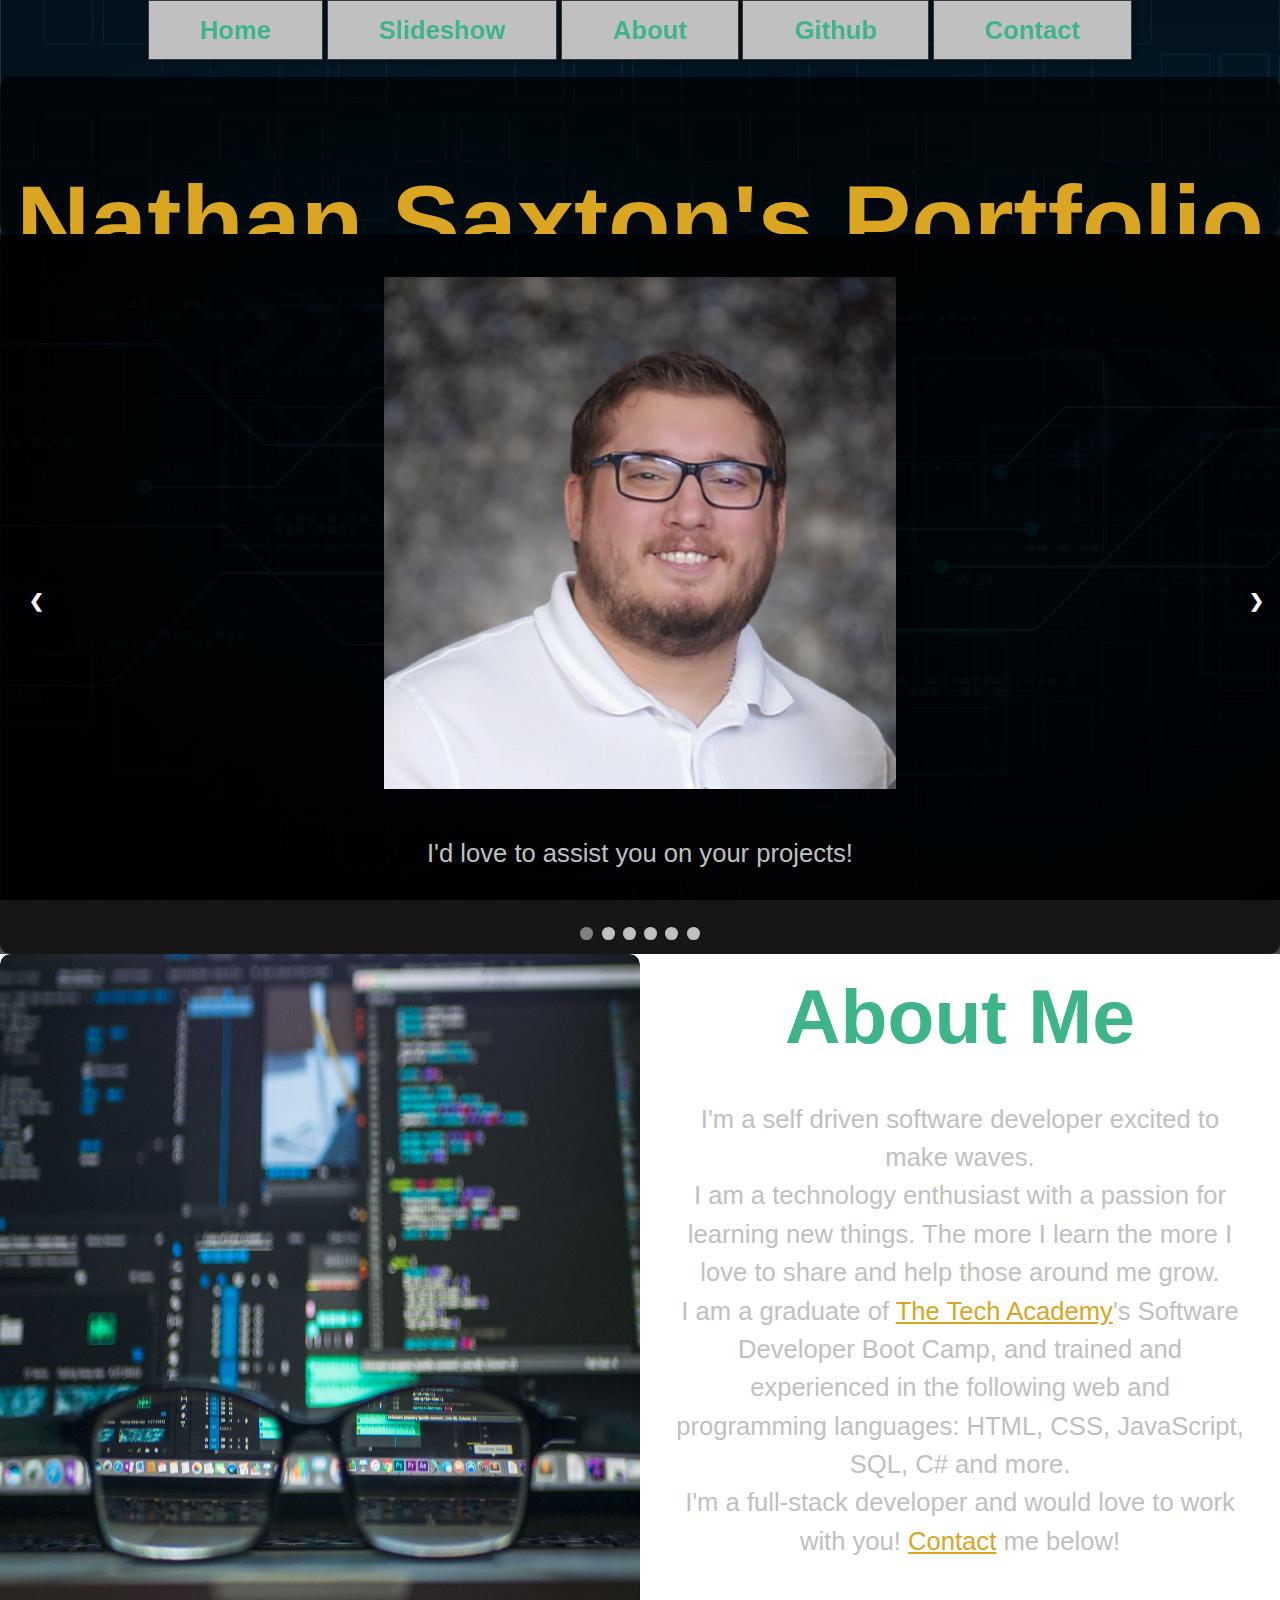
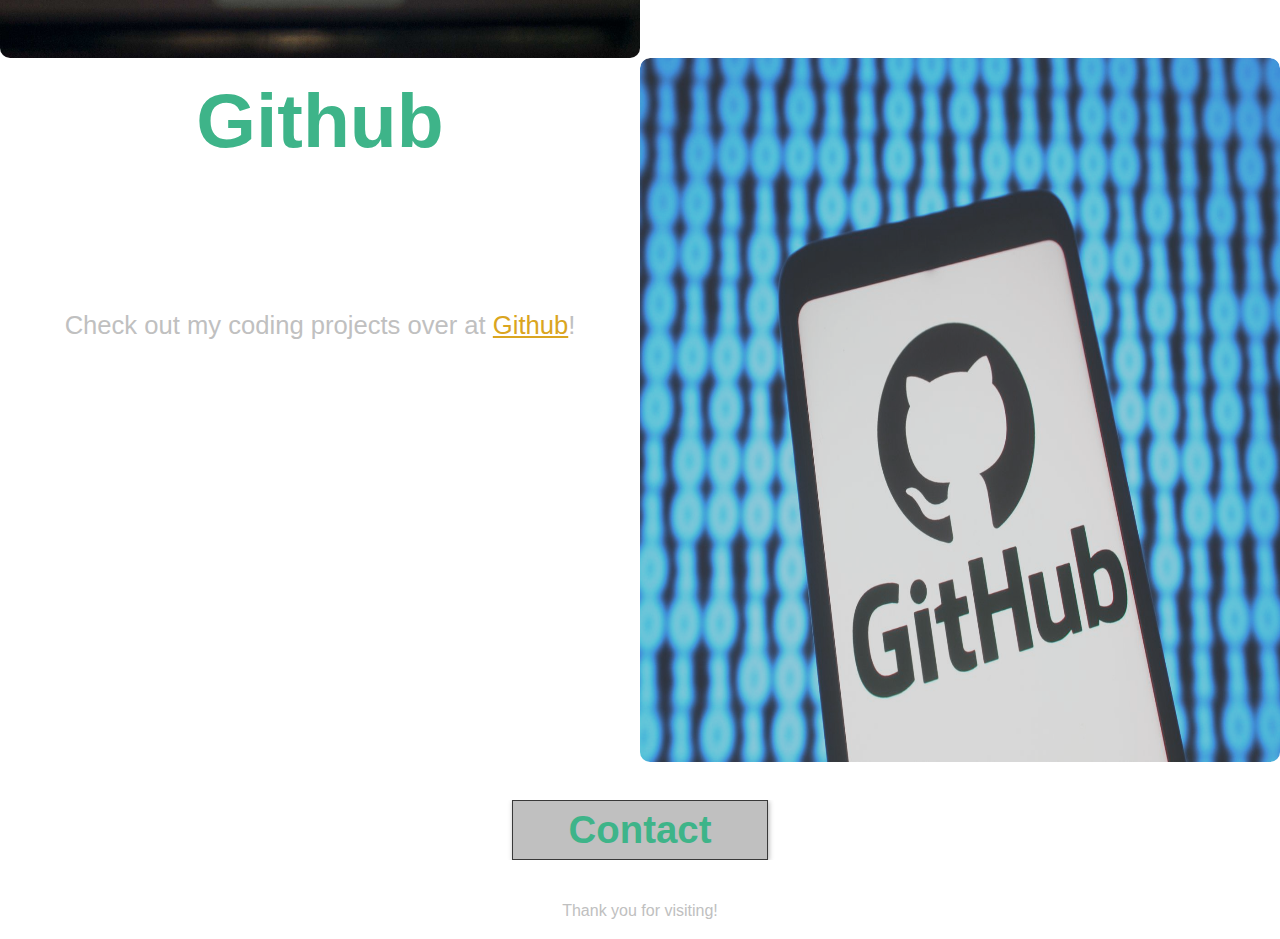
==== index.html @ 8b93b226 "Update index.html" ====
<!DOCTYPE html>

<html>

<head>
    <title>Nathan Saxton</title>
    <meta charset="utf-8" />
    <meta name="viewport" content="width=device-width" />
    <link rel="stylesheet" type="text/css" href="css/NathanSaxton.css" />
    <script src="js/NathanSaxton.js" defer></script>
</head>

<body>
    <!--Navigation-->
    <nav>
        <div class="menu-container">
            <ul class="nav-menu">
                <button class="button" onclick="goTo('#home')">
                    <li>Home</li>
                </button>
                <button class="button" onclick="goTo('#slideshow')">
                    <li>Slideshow</li>
                </button>
                <button class="button" onclick="goTo('#about')">
                    <li>About</li>
                </button>
                <button class="button" onclick="goTo('#github')">
                    <li>Github</li>
                </button>
                <button class="button" onclick="showContact()">
                    <li>Contact</li>
                </button>
            </ul>
        </div>
    </nav>

    <!--Home-->
    <section id="home">
        <div class="wrap">
            <div class="media-container">
                <video autoplay loop muted>
                    <source src="media/banner_video.mp4">
                </video>
                <div class="banner-overlay">
                    <h1>
                        Nathan Saxton's Portfolio
                    </h1>
                    <p>
                        My name is Nathan Saxton. Welcome to my portfolio website.
                        You will find my background and experience below.
                        Thank you for visiting!
                    </p>
                </div>
            </div>
        </div>
    </section>

    <!--Slide Show-->
    <section id="slideshow">
        <div class="wrap">
            <div class="slideContainer">
                <div class="slide fade">
                    <img src="media/headshot.png" alt="Headshot" onclick="toLinkedIn()" />
                    <div class="caption">I'd love to assist you on your projects!</div>
                </div>
                <div class="slide fade">
                    <img src="media/frontend.png" alt="Front End" />
                    <div class="caption">I'm a full-stack developer. Trained in: <br />HTML, CSS, JavaScript,
                        Bootstrap,
                    </div>
                </div>
                <div class="slide fade">
                    <img src="media/python.jpg" alt="Python" />
                    <div class="caption">Python (including the tkinter interface, MVT, and the Django Framework), </div>
                </div>
                <div class="slide fade">
                    <img src="media/c_sharp.jpg" alt="C#" />
                    <div class="caption">C#, .NET Framework, ASP.NET, MVC, </div>
                </div>
                <div class="slide fade">
                    <img src="media/sql_logo.jpg" alt="SQL Logo" />
                    <div class="caption">back end development, databases and SQL.</div>
                </div>
                <div class="slide fade">
                    <img src="media/contact_us.jpg" alt="Contact Us" onclick="showContact()" />
                    <div class="caption">Contact me today!</div>
                </div>
                <!--next/prev slide buttons-->
                <div id="prev" onclick="changeSlide(-1)">
                    &#10094;
                </div>
                <div id="next" onclick="changeSlide(1)">
                    &#10095;
                </div>
                <!--Dots to give visual-->
                <div class="slideDots">
                    <span class="dot active" onclick="currentSlide(1)"></span>
                    <span class="dot" onclick="currentSlide(2)"></span>
                    <span class="dot" onclick="currentSlide(3)"></span>
                    <span class="dot" onclick="currentSlide(4)"></span>
                    <span class="dot" onclick="currentSlide(5)"></span>
                    <span class="dot" onclick="currentSlide(6)"></span>
                </div>
            </div>
        </div>
    </section>

    <!--About-->
    <section id="about">
        <div class="wrap">
            <div class="row">
                <div class="col">
                    <div class="media-container">
                        <div class="photo">
                            <img src="media/coding_glasses.jpg" alt="Coding Glasses" />
                            <div class="photo-overlay">
                                <h4>

                                </h4>
                            </div>
                        </div>
                    </div>
                </div>
                <div class="col text">
                    <div class="text-box">
                        <h2>
                            About Me
                        </h2>
                        <p>
                            I'm a self driven software developer excited to make waves.
                            <br />
                            I am a technology enthusiast with a passion for learning new things.
                            The more I learn the more I love to share and help those around me grow.
                            <br />
                            I am a graduate of <a href="https://learncodinganywhere.com/" target="_blank">The Tech
                                Academy</a>&#39;s Software Developer Boot Camp,
                            and trained and experienced in the following web and programming languages:
                            HTML, CSS, JavaScript, SQL, C&#35; and more.
                            <br />
                            I'm a full-stack developer and would love to work with you!
                            <a href="#contact">Contact</a> me below!
                        </p>
                    </div>
                </div>
            </div>
        </div>
        </div>
    </section>

    <!--Github-->
    <section id="github">
        <div class="wrap">
            <div class="row">
                <div class="col text">
                    <h2>
                        Github
                    </h2>
                    <p>
                        Check out my coding projects over at <a target="_blank"
                            href="https://github.com/NathanSaxton">Github</a>!
                    </p>
                </div>
                <div class="col">
                    <div class="media-container">
                        <div class="photo">
                            <a href="https://github.com/NathanSaxton"><img src="media/github.jpg" alt="Github" /></a>
                            <div class="photo-overlay">
                                <h4>

                                </h4>
                            </div>
                        </div>
                    </div>
                </div>
            </div>
        </div>
    </section>

    <!--Contact-->
    <section id="contact">
        <div>
            <button class="contact button" onclick="showContact()">Contact</button>
        </div>
        <div id="hidden-form">
            <h2>Contact Us</h2>
            <form action="https://formspree.io/f/mrgjenrr" method="post">
                <input type="text" class="form-text" value="" placeholder="Name" required />
                <input type="email" class="form-text" value="" placeholder="Email" required />
                <textarea name="messageBox" class="form-text" id="message" cols="30" rows="10"
                    placeholder="Write your message here."></textarea>
                <input type="submit" id="submit" class="button" value="Submit" />
                <input type="button" id="close-form" class="button" onclick="closeContact()" value="Close" />
            </form>
        </div>
    </section>
</body>
<footer>
    <p>Thank you for visiting!</p>
</footer>

</html>
---- css/NathanSaxton.css ----
/* CSS Styled by Nathan Saxton*/

/*General Page*/
html {
    font-family:  'Garamond','Trebuchet MS', 'Lucida Sans Unicode', 'Lucida Grande', 'Lucida Sans', Arial, sans-serif;
    -webkit-text-size-adjust: 100%;
}

body {
    margin: 0;
    line-height: 1.5;
    background: fixed url("../media/background.jpg");
    color: silver;
    text-align: center;
}

section {
    margin: 0;
    padding: 0;
    width: 100%;
    overflow: hidden;
}

.wrap {
    overflow: hidden;
    width: 100%;
    height: 100%;
    padding: 0;
    margin: 0;
}

.media-container {
    width: 100%;
    border-radius: 10px;
    position: relative;
    overflow: hidden;
}

footer {
    display: block;
    text-align: center;
}

/*Menu*/
nav {
    margin: 0;
    width: 100%;
    position: absolute;
    overflow: hidden;
    top: 0;
    left: 0;
    height: 100%;
}

.menu-container {
    height: 6vw;
    max-height: 340px;
    margin: 0% auto;
    width: 100%;
    position: fixed;
    z-index: 5;
    padding: 0;
}

.nav-menu {
    color: rgba(62, 180, 137, 1);
    font: bold 12px/18px sans-serif;
    display: inline;
    margin: 0 auto;
    list-style: none;
    text-decoration: none;
    width: 100%;
    padding: 1px 0px;
}

.nav-menu::after {
    clear: both;
    display: table;
    content: " ";
}

.nav-menu li{
    display: inline-block;
    position: relative;
    cursor: pointer;
    font-size: 2vw;
    margin: 0 auto;
}

/*Home-Banner*/

#home .wrap {
    margin-top: 6vw;
}

.media-container video {
    margin: 0;
    max-width: 100%;
    max-height: 100%;
    padding: 0;
}

.banner-overlay {
    position: absolute;
    top: 0;
    right: 0;
    bottom: 0;
    left: 0;
    float: none;
    width: 100%;
    background-color: rgba(0, 0, 0, .7);
    margin: 0;
    padding: 0;
    justify-content: center;
    align-items: center;
}

h1 {
    font-size: 8vw;
    color: goldenrod;
}

.banner-overlay p {
    font-size: 2vw;
    width: 50%;
    padding: 1% 25%;
}

/*SlideShow*/

#slideshow .wrap{
    background-color: rgba(0, 0, 0, .7);
    height: 80vh;

}
.slideContainer{
    position: relative;
    overflow: hidden;
    border-radius: 10px;
    text-align: center;
    height: 100%;
    padding: 5% auto;
    background-color: rgba(0, 0, 0, .7);
}

#slideshow img {
    object-fit: contain;
    height: 83%;
    width: 50%;
    z-index: -1;
    transform: scale(1);
    transition: transform .3s;
}

.slide {
    position: absolute;
    top: 2px;
    bottom: 2px;
    left: 10%;
    right: 10%;
    display: none;
}

#prev, #next {
    cursor: pointer;
    position: absolute;
    top: 50%;
    width: auto;
    margin-top: -22px;
    padding: 16px;
    color: whitesmoke;
    font-weight: bold;
    font-size: 18px;
    transition: .6s ease;
    border-radius: 0 3px 3px 0;
    user-select: none;
}

#prev {
    left: 1vw;
}

#next {
    right: 0;
    border-radius: 3px 0 0 3px;
}

.caption {
    position: absolute;
    bottom: 0;
    right: 0;
    left: 0;
    height: 15%;
    padding: 10px;
    font-size: 2vw;
}

.slideDots {
    position: absolute;
    bottom: 1%;
    left: 40%;
    right: 40%;
}

.dot {
    cursor: pointer;
    height: 1vw;
    width: 1vw;
    margin: 0 2px;
    background-color: silver;
    border-radius: 50%;
    display: inline-block;
    transition: background-color .6s ease;
}

.active, .dot:hover{
    background-color: gray;
}

/*Rows and Columns*/

.row {
    position: relative;
    height: 100%;
}
.col {
    float: left;
    width: 50%;
    height: 55vw;
    border-radius: 10px;
    overflow: hidden;
}

h2 {
    font-size: 6vw;
    color: rgba(62, 180, 137, 1);
    margin: 5px auto;
}

#about h2 {
    margin-bottom: 2vw;
}

.col p {
    font-size: 2vw;
    width: 90%;
    padding: 0 5%;
}

#github p {
    margin: 20% 0;
}

.text-box {
    text-align: center;
}

.col a {
    color: goldenrod;
    transition-property: color;
    transition-duration: .3s;
    transition-duration: 0s;
}

.text a:hover {
    color: rgb(62, 180, 137);
    background-color: rgba(255, 255, 255, .7);
    transition: background-color .3s;
}

/*Video and Image*/

.col img {
    width: 100%;
    height: 55vw;
    z-index: -1;
}

#github img {
    filter: hue-rotate(110deg) contrast(0.7);}

video {
    width: 100%;
    height: 100%;
    filter: grayscale();
    transition: filter .3s;
}

/* Form */
#contact {
    margin: 3% auto;
}

#hidden-form {
    display: none;
    position: fixed;
    right: 1%;
    bottom: 1%;
    width: 50%;
    background-color: rgba(0, 0, 0, .9);
    padding: 10px;
}

.form-text{
    margin: 5px 15%;
    width: 70%;
    height: 3vw;
    background-color: rgba(255, 255, 255, .7);
}

#message {
    height: 15vw;
}

.button {
    color: rgba(62, 180, 137, 1);
    font: bold 12px/18px sans-serif;
    padding: 20px 4%;
    background-color: silver;
    border: solid 1px rgba(0, 0, 0, .7);
    box-shadow: 1px 1px 5px 0 rgba(0, 0, 0, .3);
    font-size: 2vw;
}

.contact {
    width: 20%;
    font-size: 3vw;
}

/*Animations*/

.nav-menu li, .button, .prev, .next{
    transition-property: background;
    transition-duration: .3s;
    transition-delay: 0s;
    transition-timing-function: ease-in-out;
}

.button:hover{
    background-color: rgba(62, 180, 137, .7);
    color: silver;
}

.nav-menu a:hover {
    color: silver;
}


#slideshow img:hover {
    transform: scaleX(1.5);
    transition: transform .3s;
}

#prev:hover, #next:hover {
    background-color: rgba(0, 0, 0, .7);
}

.fade {
    -webkit-animation-name: fade;
    -webkit-animation-duration: 1.5;
    animation-name: fade;
    animation-duration: 1.5s;
}

@-webkit-keyframes fade{
    from {opacity: .4}
    to {opacity: 1}
}

@keyframes fade {
    from {opacity: .4}
    to {opacity: 1}
}

.col img:hover {
    transform: scale(1.5);
    transition: transform .5s;
    
}

#home:hover video {
    filter: grayscale(.3);
    transition: filter .3s;    
}

.text {
    transition-property: background;
    transition-duration: .3s;
    transition-delay: 0s;
    transition-timing-function: ease-in-out;
}

.text:hover {
    background-color: rgba(0, 0, 0, .7);
}

/*Adaptable screen*/

@media screen and (max-width:600px){
    .nav {
        bottom: 0;
        padding: 0;
    }

    #home .wrap {
        margin-top: 10vw;
    }

    .menu-container {
        padding: 0;
        left: 0;
        margin: 0;
    }

    .nav-menu {
        padding: 0;
        margin: 0;
        width: 100%;
        height: 100%;
        text-align: left;
    }

    .button{
        position: relative;
        display: inline-block;
        width: 15%;
        margin: 0;
        font-size: 3vw;
        padding: 10px 0px;
        text-align: center;
    }

    .col {
        width: 100%;
    }

    .text {
        height: 100%;
    }

    .banner-overlay h1 {
        padding: 0 5%;
        margin: 0;
    }

    .banner-overlay p {
        font-size: 4vw;
        width: 80%;
        padding: 1% 10%;
        margin: 0;
    }

    h2 {
        margin-top: 0;
    }

    #github p {
        margin: 5% 0;
    }

    #hidden-form {
        width: 100%;
        left: 0;
        top: 0;
        right: 0;
        bottom: 0;
        z-index: 10;
    }
    
    #next, #prev {
        width: 10%;
        height: 48vh;
        top: 0;
        padding-top: 50%;
    }

    #slideshow img {
        object-fit: fill;
        height: 88%;
        width: 100%;
    }

    .caption {
        height: 10%;
        font-size: 3vw;
    }
}
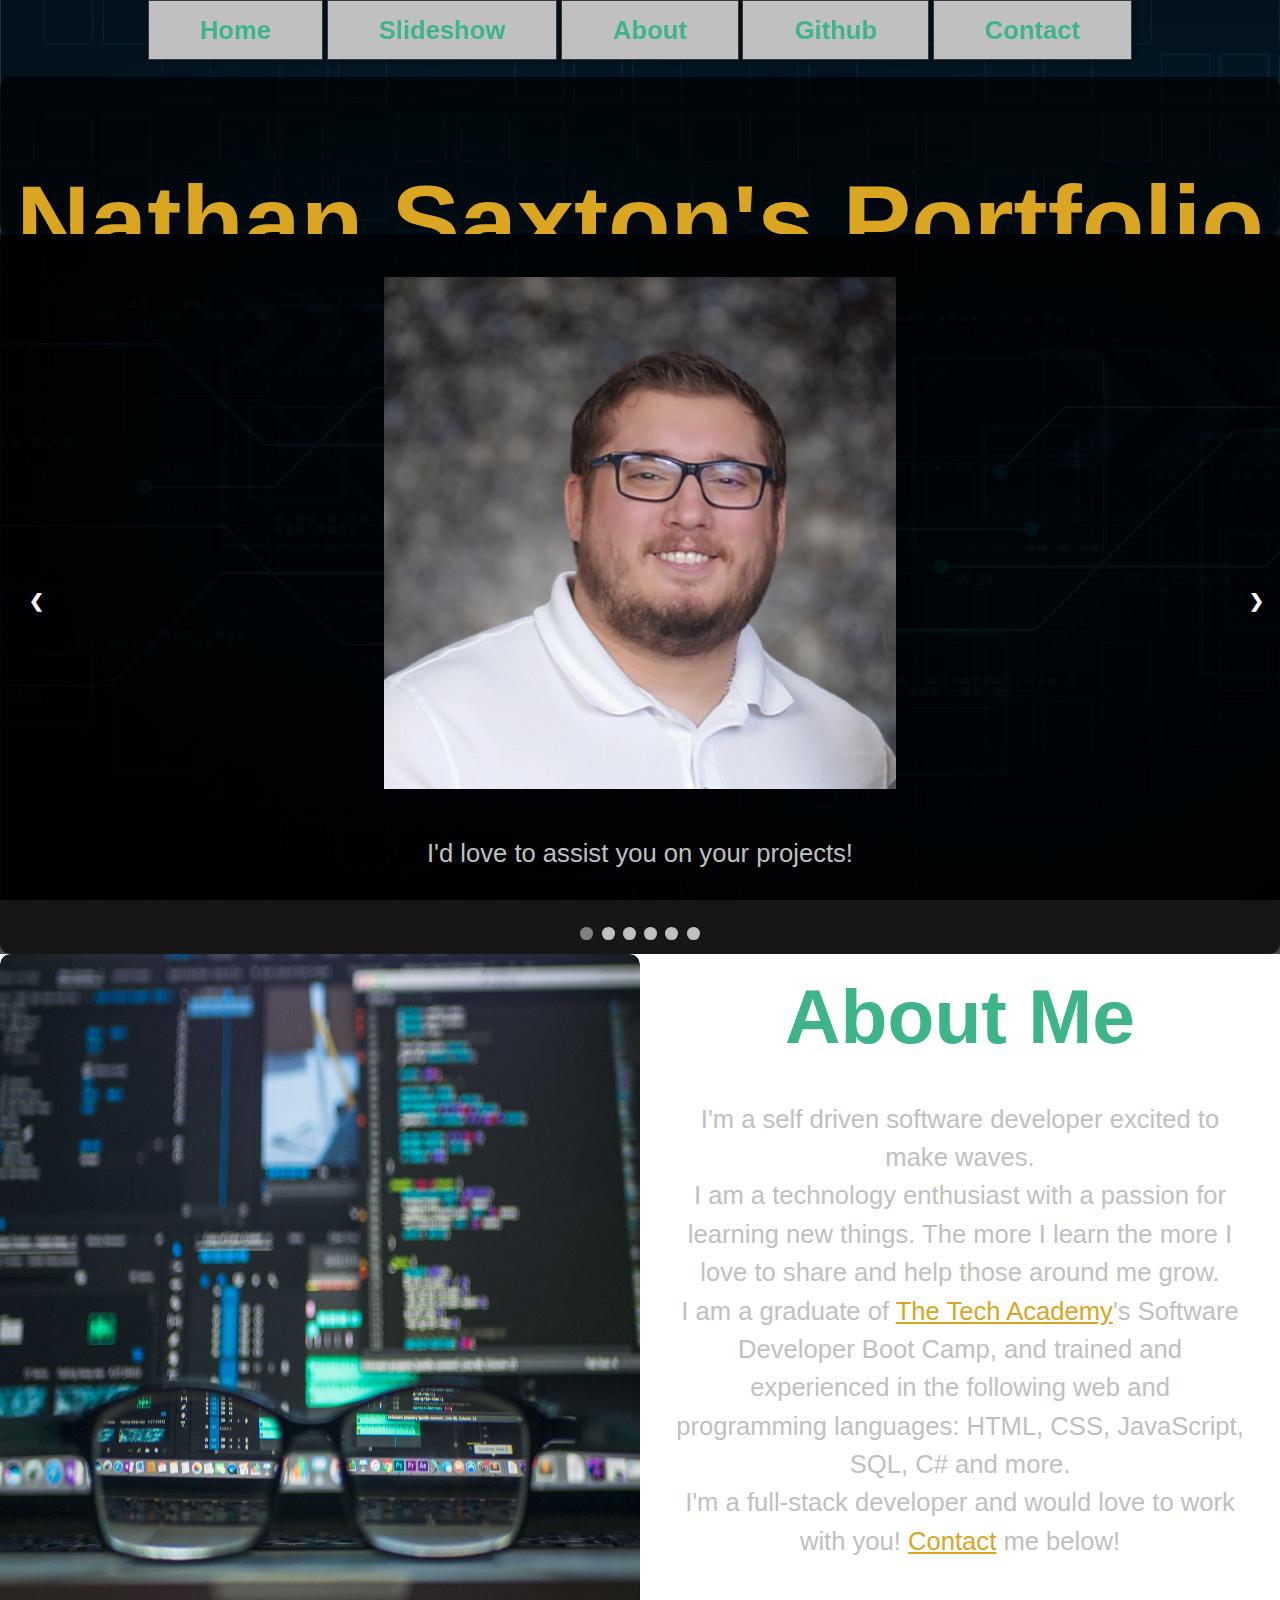
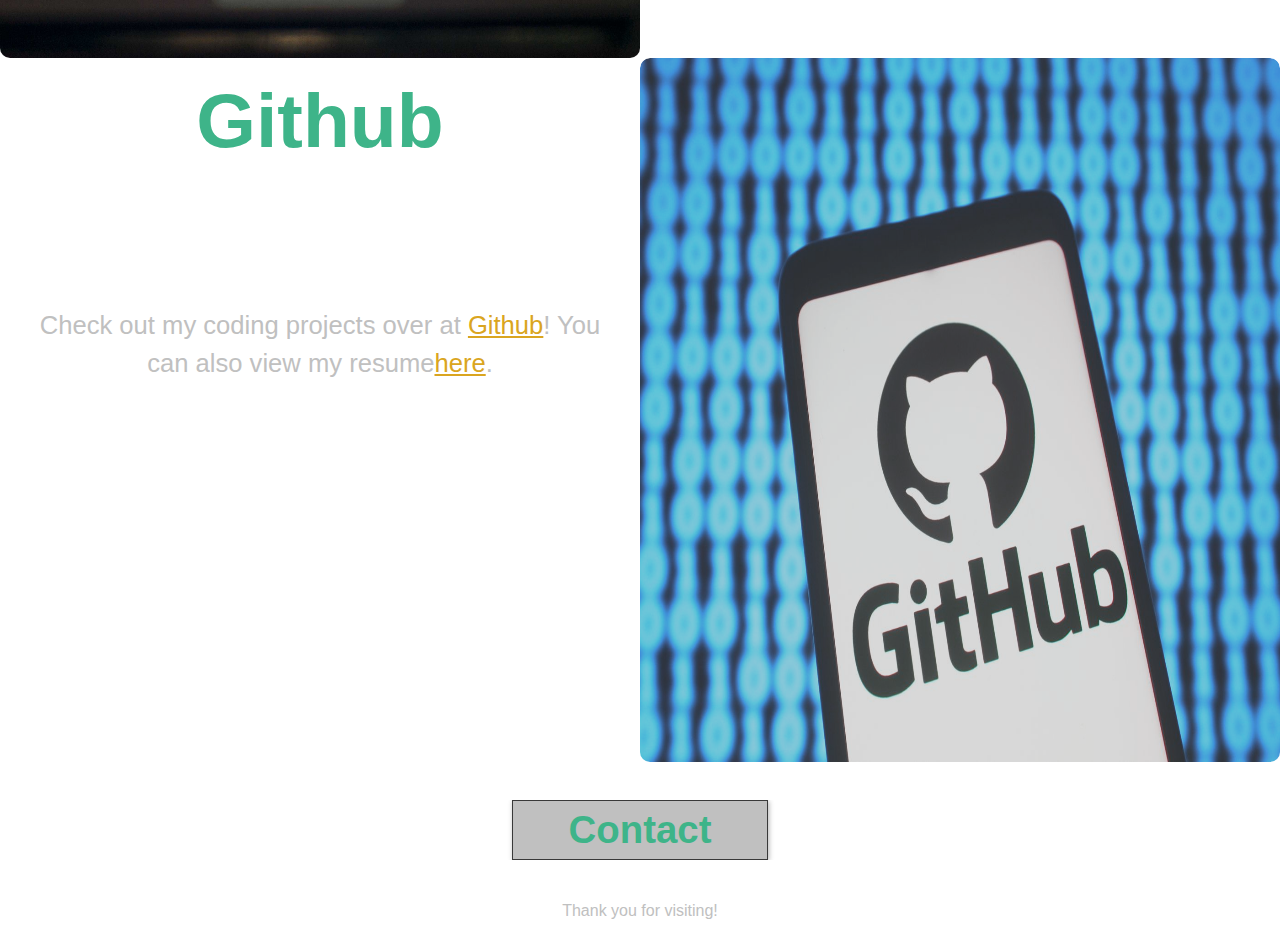
==== commit dac60649: "Update index.html" ====
--- a/index.html
+++ b/index.html
@@ -47,7 +47,7 @@
                     </h1>
                     <p>
                         My name is Nathan Saxton. Welcome to my portfolio website.
-                        You will find my background and experience below.
+                        Click on some of the images below to view my previous projects.
                         Thank you for visiting!
                     </p>
                 </div>
@@ -60,21 +60,24 @@
         <div class="wrap">
             <div class="slideContainer">
                 <div class="slide fade">
-                    <img src="media/headshot.png" alt="Headshot" onclick="toLinkedIn()" />
+                    <img src="media/headshot.png" alt="Headshot" onclick="toLinkedIn()" style="cursor: pointer;" />
                     <div class="caption">I'd love to assist you on your projects!</div>
                 </div>
                 <div class="slide fade">
-                    <img src="media/frontend.png" alt="Front End" />
+                    <a href="Welcome-To-Tarkov/index.html"><img src="media/frontend.png" alt="Front End" /></a>
                     <div class="caption">I'm a full-stack developer. Trained in: <br />HTML, CSS, JavaScript,
                         Bootstrap,
                     </div>
                 </div>
                 <div class="slide fade">
-                    <img src="media/python.jpg" alt="Python" />
-                    <div class="caption">Python (including the tkinter interface, MVT, and the Django Framework), </div>
-                </div>
-                <div class="slide fade">
-                    <img src="media/c_sharp.jpg" alt="C#" />
+                    <a href="https://github.com/NathanSaxton/Python_Live_Project/blob/main/README.md"><img
+                            src="media/python.jpg" alt="Python" /></a>
+                    <div class="caption">Python (including the tkinter interface,<br /> MVT, and the Django Framework),
+                    </div>
+                </div>
+                <div class="slide fade">
+                    <a href="https://github.com/NathanSaxton/C-Sharp_Live_Project/blob/main/README.md"><img
+                            src="media/c_sharp.jpg" alt="C#" /></a>
                     <div class="caption">C#, .NET Framework, ASP.NET, MVC, </div>
                 </div>
                 <div class="slide fade">
@@ -82,7 +85,7 @@
                     <div class="caption">back end development, databases and SQL.</div>
                 </div>
                 <div class="slide fade">
-                    <img src="media/contact_us.jpg" alt="Contact Us" onclick="showContact()" />
+                    <img src="media/contact_us.jpg" alt="Contact Us" onclick="showContact()" style="cursor: pointer;" />
                     <div class="caption">Contact me today!</div>
                 </div>
                 <!--next/prev slide buttons-->
@@ -158,6 +161,9 @@
                     <p>
                         Check out my coding projects over at <a target="_blank"
                             href="https://github.com/NathanSaxton">Github</a>!
+
+                        You can also view my resume<a target="_blank"
+                            href="https://docs.google.com/document/d/e/2PACX-1vSucOZDbUUDyrHOPc4E2UWEgenwLnmUUt-gk9npAjEu520-AnuY61AkAawyyXe2xP_-U-SGivqZZwpY/pub">here</a>.
                     </p>
                 </div>
                 <div class="col">
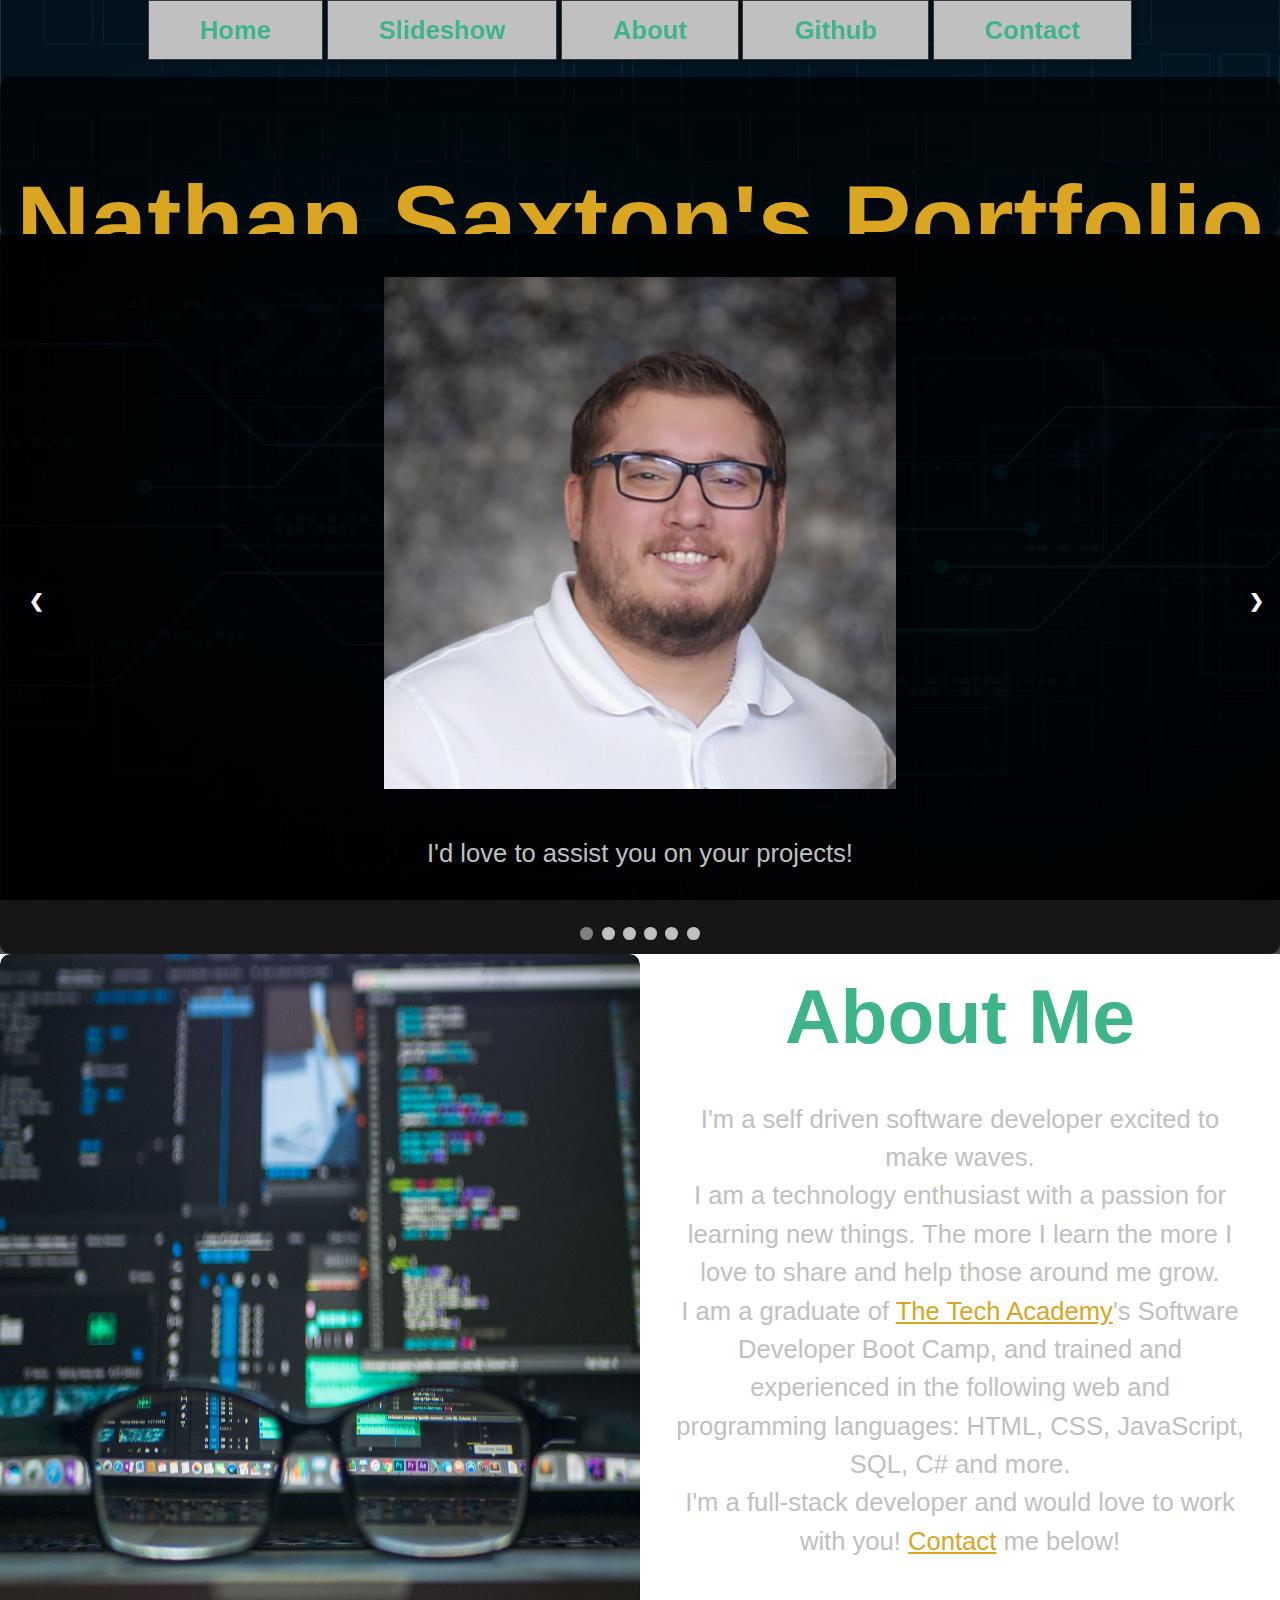
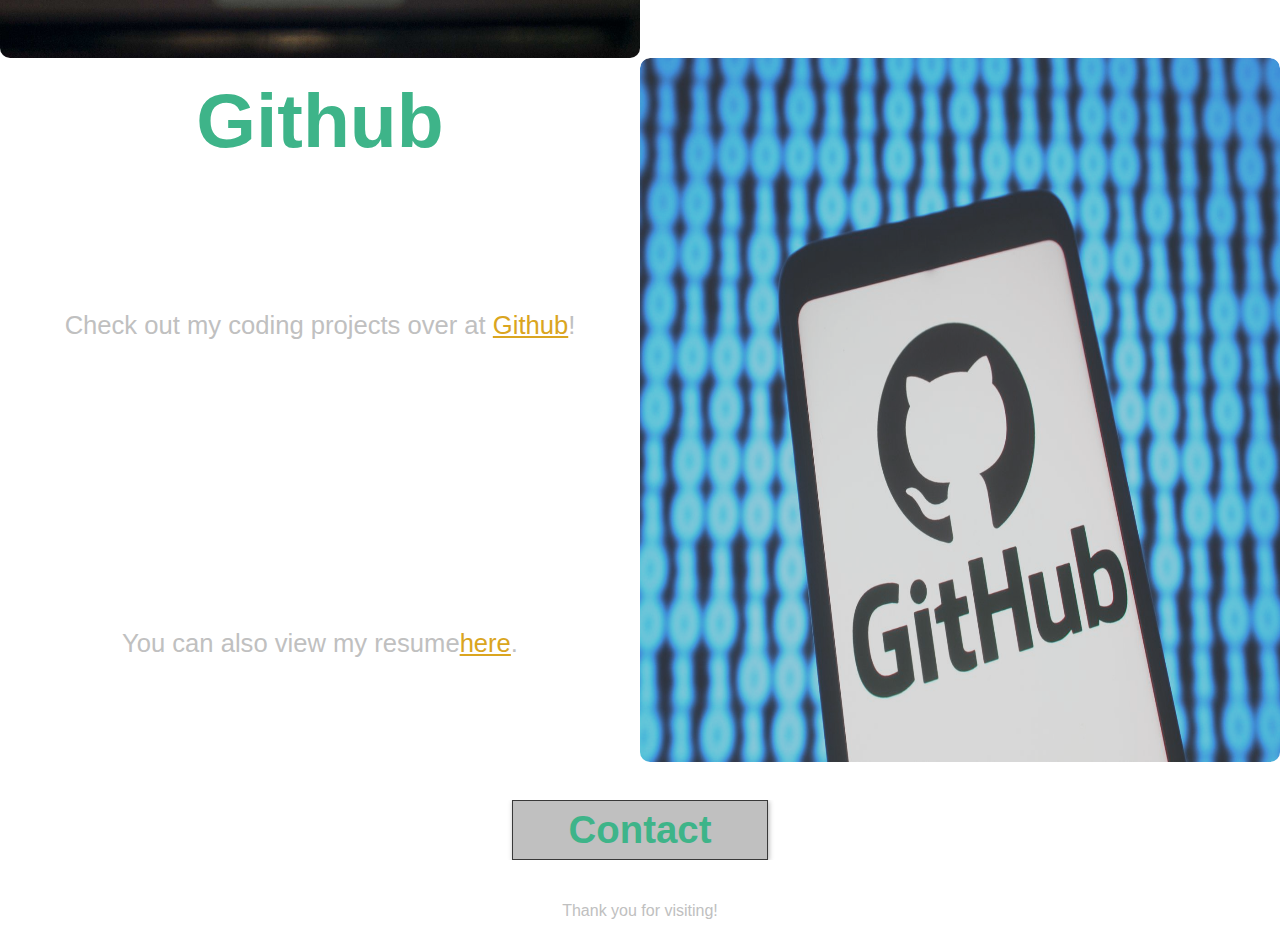
==== commit 041ca819: "Update index.html" ====
--- a/index.html
+++ b/index.html
@@ -161,7 +161,9 @@
                     <p>
                         Check out my coding projects over at <a target="_blank"
                             href="https://github.com/NathanSaxton">Github</a>!
-
+                    </p>
+                    <br />
+                    <p>
                         You can also view my resume<a target="_blank"
                             href="https://docs.google.com/document/d/e/2PACX-1vSucOZDbUUDyrHOPc4E2UWEgenwLnmUUt-gk9npAjEu520-AnuY61AkAawyyXe2xP_-U-SGivqZZwpY/pub">here</a>.
                     </p>
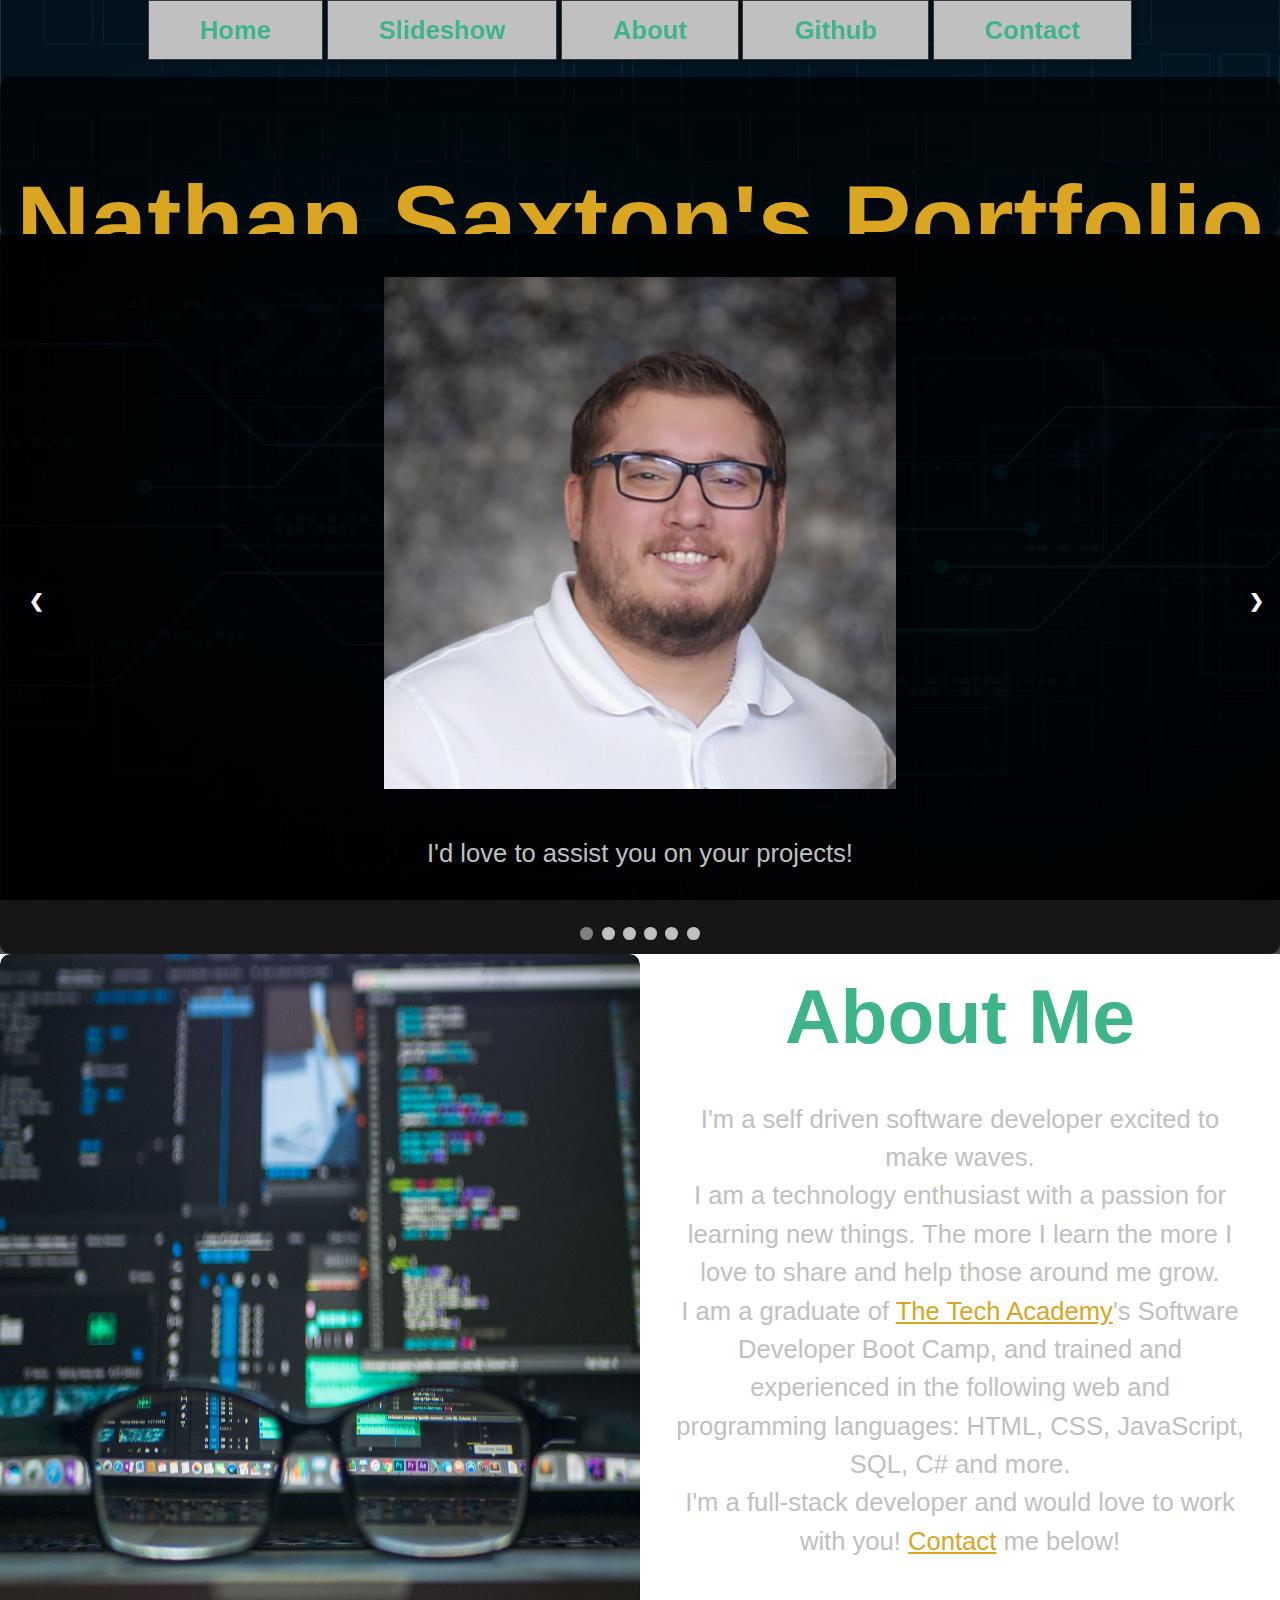
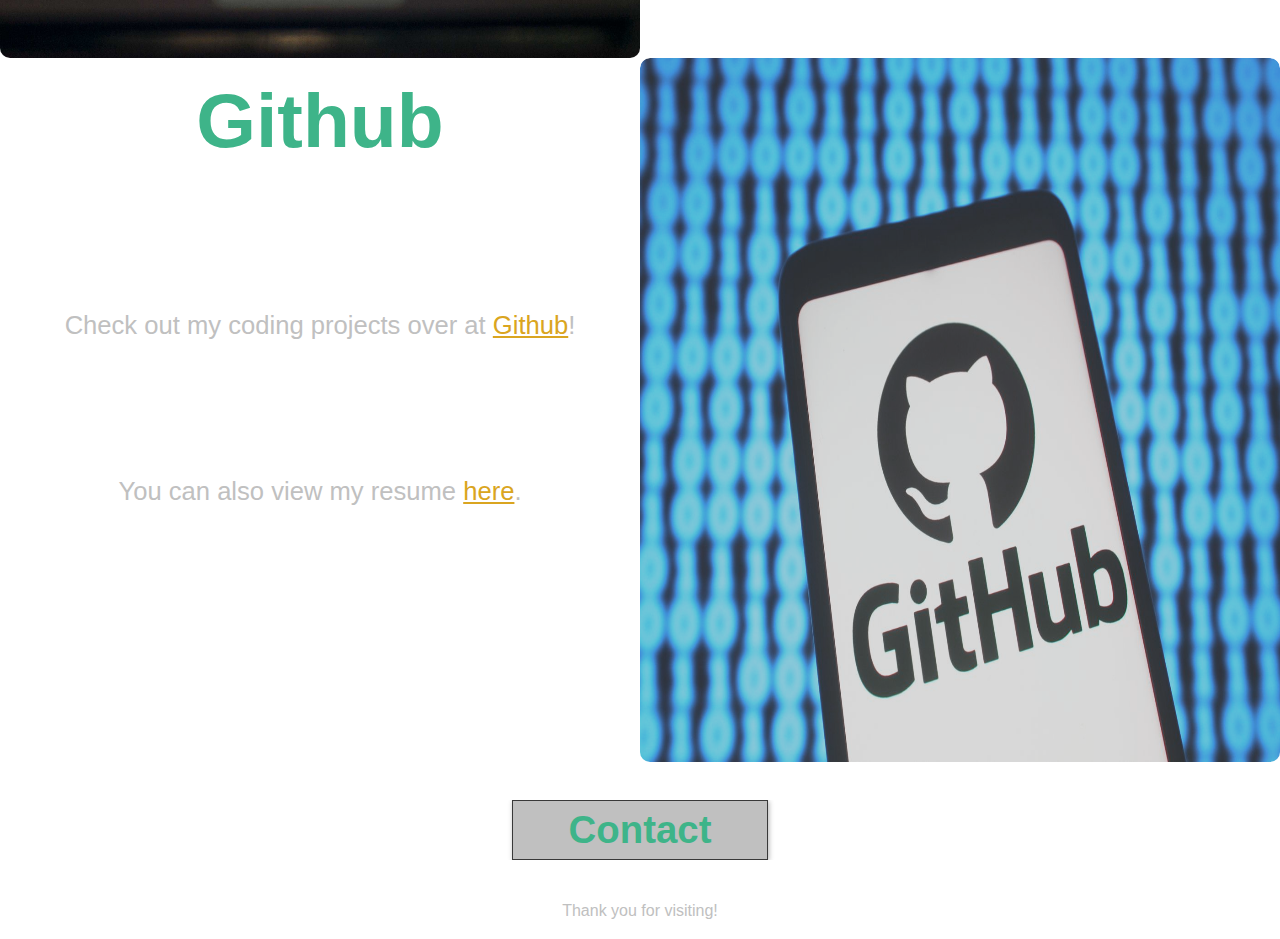
==== commit 2eb9a918: "Update index.html" ====
--- a/index.html
+++ b/index.html
@@ -162,9 +162,8 @@
                         Check out my coding projects over at <a target="_blank"
                             href="https://github.com/NathanSaxton">Github</a>!
                     </p>
-                    <br />
                     <p>
-                        You can also view my resume<a target="_blank"
+                        You can also view my resume <a target="_blank"
                             href="https://docs.google.com/document/d/e/2PACX-1vSucOZDbUUDyrHOPc4E2UWEgenwLnmUUt-gk9npAjEu520-AnuY61AkAawyyXe2xP_-U-SGivqZZwpY/pub">here</a>.
                     </p>
                 </div>
